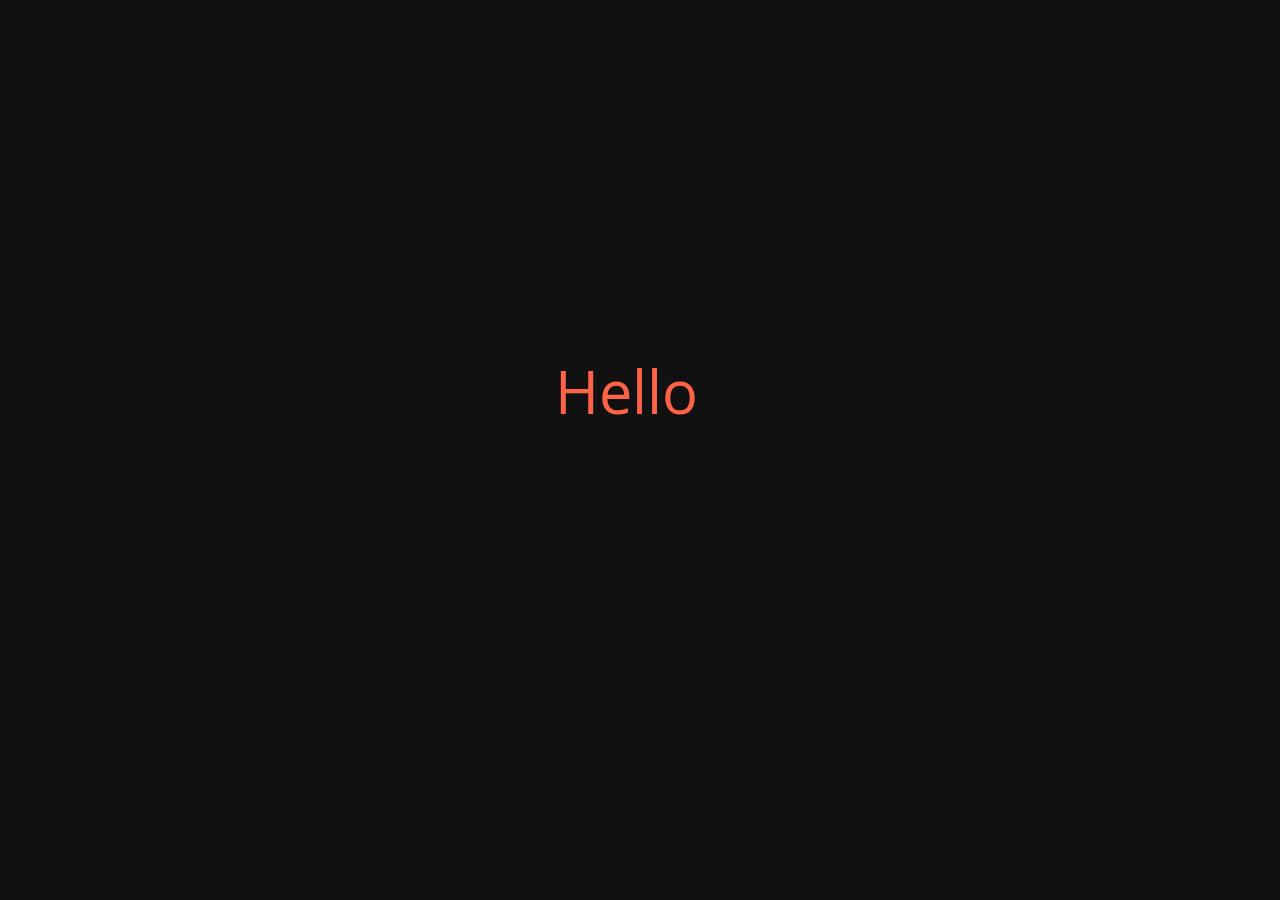
==== index.html @ 6ea202c6 "fisrt site" ====
<!DOCTYPE html>
<html lang="en" >

<head>
  <meta charset="UTF-8">
  <title>f0lder</title>
  
  
  
      <link rel="stylesheet" href="css/style.css">

  
</head>

<body>

  <div class='console-container'><span id='text'></span><div class='console-underscore' id='console'>&#95;</div></div>
  
  

    <script  src="js/index.js"></script>




</body>

</html>
---- css/style.css ----
@import url(https://fonts.googleapis.com/css?family=Khula:700);
body {
  background: #111;
}
.hidden {
  opacity:0;
}
.console-container {
 
  font-family:Khula;
  font-size:4em;
  text-align:center;
  height:200px;
  width:600px;
  display:block;
  position:absolute;
  color:white;
  top:0;
  bottom:0;
  left:0;
  right:0;
  margin:auto;
}
.console-underscore {
   display:inline-block;
  position:relative;
  top:-0.14em;
  left:10px;
}
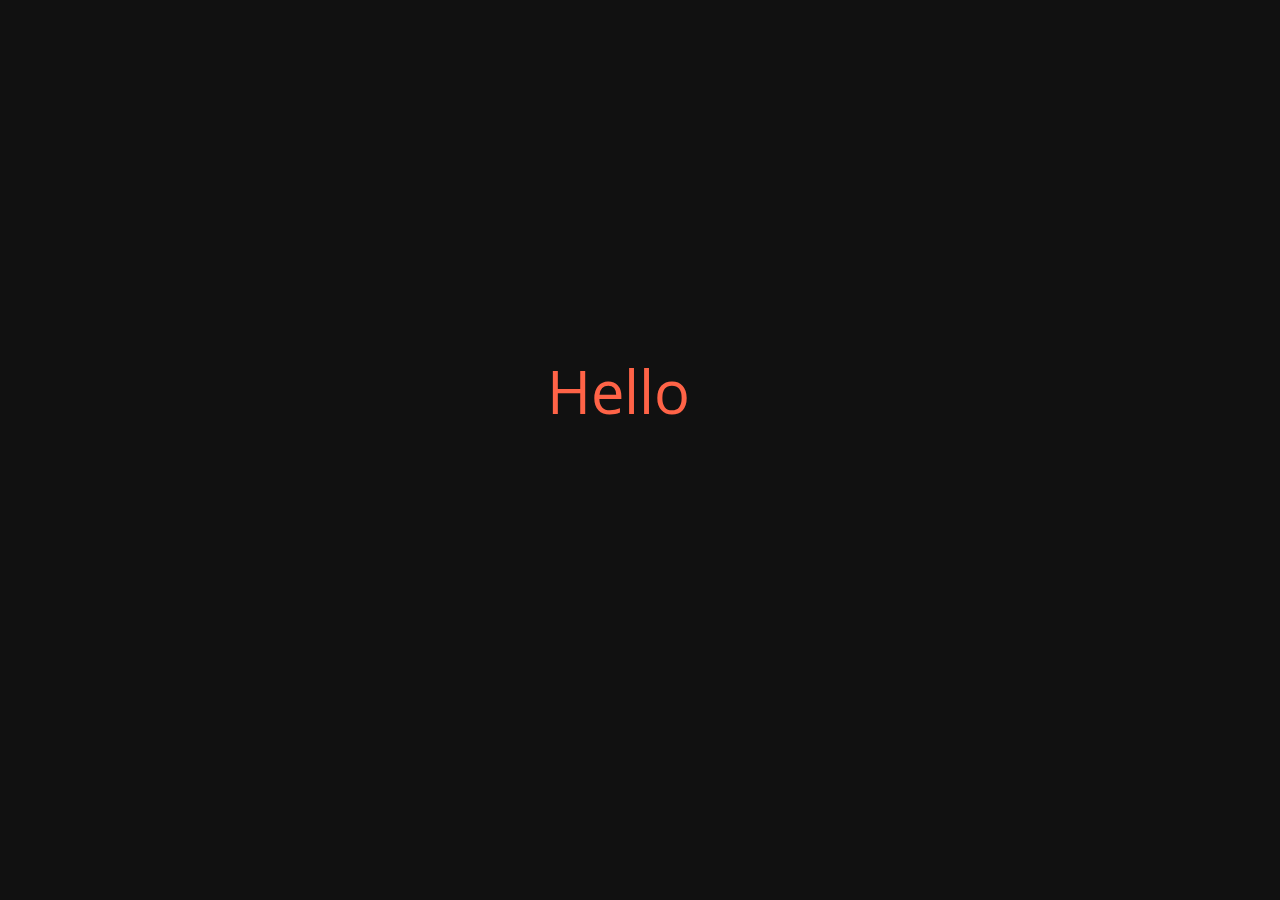
==== commit d91baf52: "just added something new" ====
--- a/index.html
+++ b/index.html
@@ -1,28 +1,30 @@
 <!DOCTYPE html>
-<html lang="en" >
+<html lang="en">
 
 <head>
   <meta charset="UTF-8">
   <title>f0lder</title>
-  
-  
-  
-      <link rel="stylesheet" href="css/style.css">
 
-  
+
+
+  <link rel="stylesheet" href="css/style.css">
+
+
 </head>
 
 <body>
 
-  <div class='console-container'><span id='text'></span><div class='console-underscore' id='console'>&#95;</div></div>
-  
-  
-
-    <script  src="js/index.js"></script>
+  <div class='console-container'><span id='text'></span>
+    <div class='console-underscore' id='console'>&#95;</div>
+  </div>
 
 
+
+  <script src="js/index.js"></script>
+
+  <a href="horor/index.html"> </a>
 
 
 </body>
 
-</html>
+</html>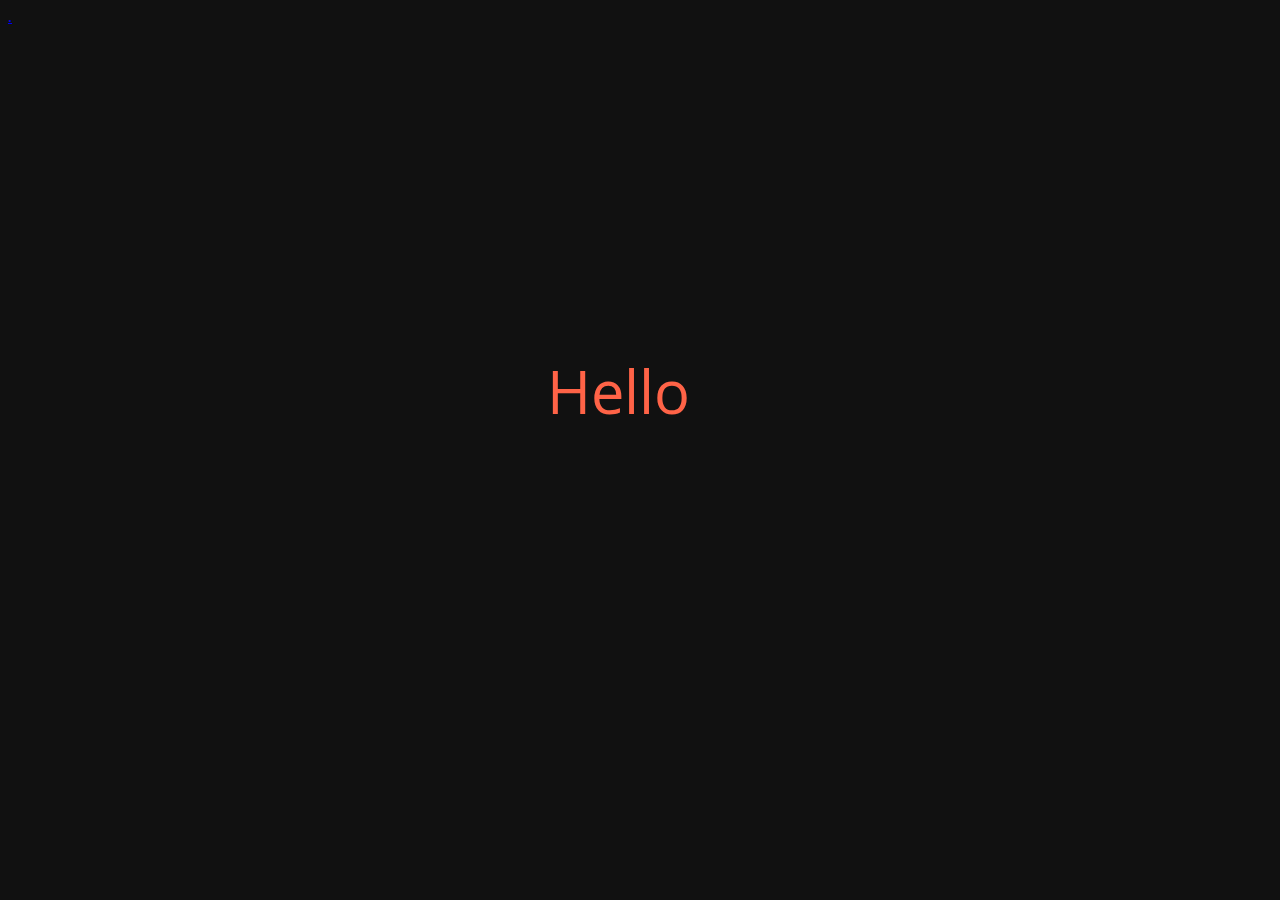
==== commit 64a21657: "Update index.html" ====
--- a/index.html
+++ b/index.html
@@ -22,7 +22,7 @@
 
   <script src="js/index.js"></script>
 
-  <a href="horor/index.html"> </a>
+  <a href="horor/index.html">.</a>
 
 
 </body>
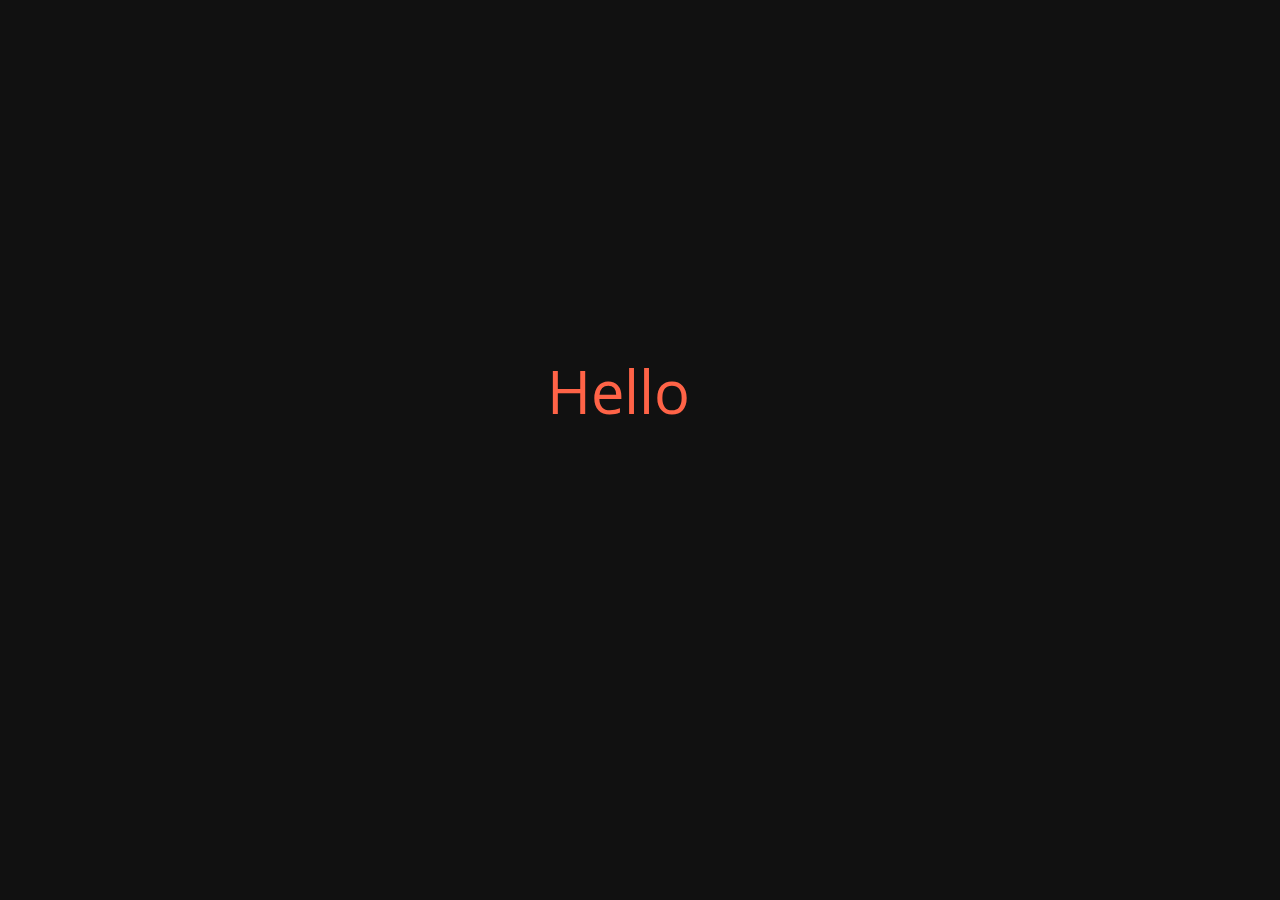
==== commit 0cbcc2d7: "update" ====
--- a/index.html
+++ b/index.html
@@ -22,7 +22,7 @@
 
   <script src="js/index.js"></script>
 
-  <a href="horor/index.html">.</a>
+  <a href="horor/index.html">Wow you just found a secret..</a>
 
 
 </body>
--- a/css/style.css
+++ b/css/style.css
@@ -26,4 +26,29 @@
   position:relative;
   top:-0.14em;
   left:10px;
+}
+a:link {
+  color:#111;
+  background-color: transparent;
+  text-decoration: none;
+}
+a:visited {
+  color:#111;
+  background-color: transparent;
+  text-decoration: none;
+}
+a:hover {
+  color:#111;
+  background-color: transparent;
+  text-decoration: none;
+}
+a:active {
+  color:#111;
+  background-color: transparent;
+  text-decoration: none;
+}
+a{
+  position: absolute;
+bottom: 0%;
+font-family: -apple-system, BlinkMacSystemFont, 'Segoe UI', Roboto, Oxygen, Ubuntu, Cantarell, 'Open Sans', 'Helvetica Neue', sans-serif;
 }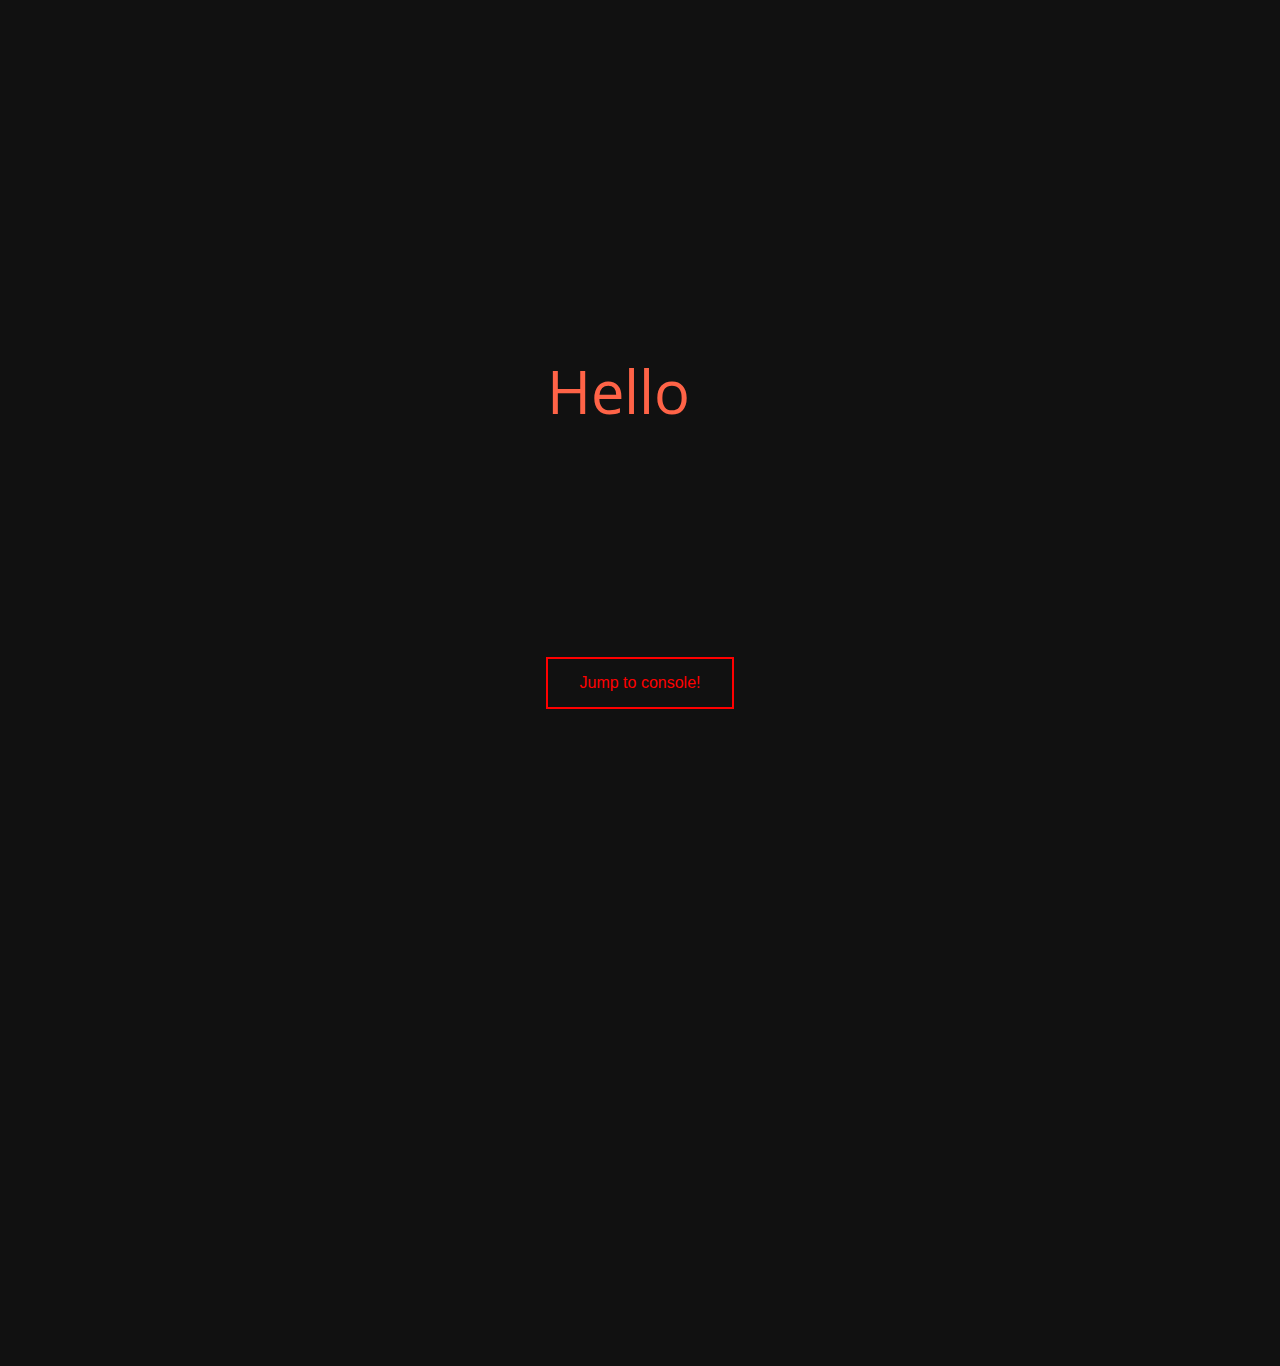
==== commit 0dda4cb5: "update 2" ====
--- a/index.html
+++ b/index.html
@@ -21,6 +21,13 @@
 
 
   <script src="js/index.js"></script>
+  <button id="myButton" class="up">Jump to console!</button>
+
+  <script type="text/javascript">
+    document.getElementById("myButton").onclick = function () {
+      location.href = "terminal/index.html";
+    };
+  </script>
 
   <a href="horor/index.html">Wow you just found a secret..</a>
 
--- a/css/style.css
+++ b/css/style.css
@@ -1,6 +1,13 @@
 @import url(https://fonts.googleapis.com/css?family=Khula:700);
 body {
-  background: #111;
+  background: #111111;
+  justify-content: center;
+  align-content: center;
+  align-items: center;
+  text-align: center;
+  min-height: 150vh;
+  display: flex;
+
 }
 .hidden {
   opacity:0;
@@ -28,22 +35,22 @@
   left:10px;
 }
 a:link {
-  color:#111;
+  color:#111111;
   background-color: transparent;
   text-decoration: none;
 }
 a:visited {
-  color:#111;
+  color:#111111;
   background-color: transparent;
   text-decoration: none;
 }
 a:hover {
-  color:#111;
+  color:#111111;
   background-color: transparent;
   text-decoration: none;
 }
 a:active {
-  color:#111;
+  color:#111111;
   background-color: transparent;
   text-decoration: none;
 }
@@ -51,4 +58,31 @@
   position: absolute;
 bottom: 0%;
 font-family: -apple-system, BlinkMacSystemFont, 'Segoe UI', Roboto, Oxygen, Ubuntu, Cantarell, 'Open Sans', 'Helvetica Neue', sans-serif;
-}+}
+.up:hover,
+.up:focus {
+  box-shadow: inset 0 -3.25em 0 0 var(--hover);
+}
+
+.up {
+  --color: red;
+  --hover: pink;
+
+}
+button {
+  color: var(--color);
+  transition: 0.5s;
+}
+button:hover, button:focus {
+  border-color: var(--hover);
+  color: #fff;
+}
+button {
+  background: none;
+  border: 2px solid;
+  font: inherit;
+  line-height: 1;
+  margin: 0.5em;
+  padding: 1em 2em;
+  font-family: -apple-system, BlinkMacSystemFont, 'Segoe UI', Roboto, Oxygen, Ubuntu, Cantarell, 'Open Sans', 'Helvetica Neue', sans-serif;
+}
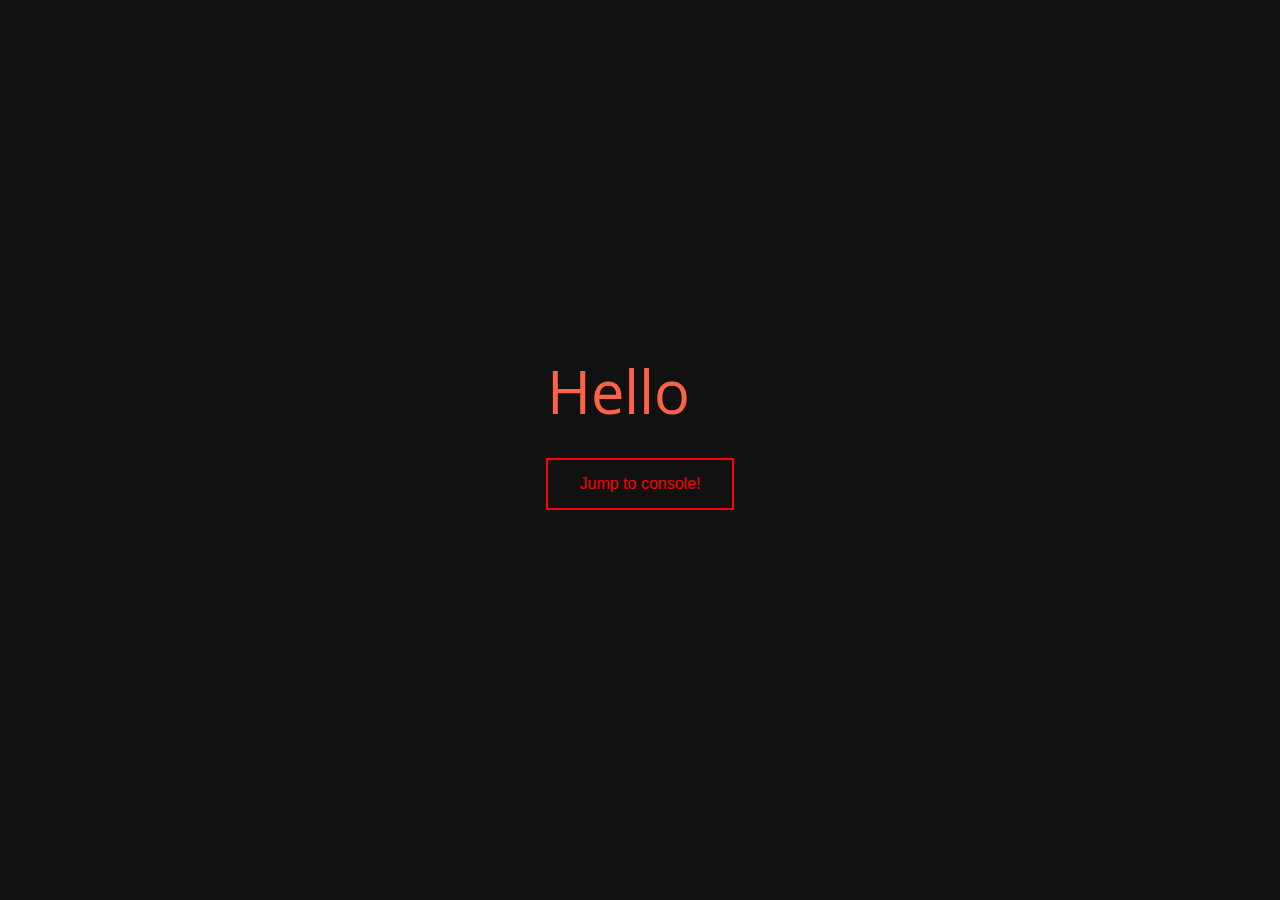
==== commit 8ee980eb: "update" ====
--- a/index.html
+++ b/index.html
@@ -4,7 +4,7 @@
 <head>
   <meta charset="UTF-8">
   <title>f0lder</title>
-
+  <link rel="icon" href="icon.png">
 
 
   <link rel="stylesheet" href="css/style.css">
@@ -17,21 +17,14 @@
   <div class='console-container'><span id='text'></span>
     <div class='console-underscore' id='console'>&#95;</div>
   </div>
-
-
-
   <script src="js/index.js"></script>
   <button id="myButton" class="up">Jump to console!</button>
-
   <script type="text/javascript">
     document.getElementById("myButton").onclick = function () {
       location.href = "terminal/index.html";
     };
   </script>
-
   <a href="horor/index.html">Wow you just found a secret..</a>
-
-
 </body>
 
 </html>--- a/css/style.css
+++ b/css/style.css
@@ -5,7 +5,7 @@
   align-content: center;
   align-items: center;
   text-align: center;
-  min-height: 150vh;
+  
   display: flex;
 
 }
@@ -72,6 +72,7 @@
 button {
   color: var(--color);
   transition: 0.5s;
+  
 }
 button:hover, button:focus {
   border-color: var(--hover);
@@ -84,5 +85,8 @@
   line-height: 1;
   margin: 0.5em;
   padding: 1em 2em;
+  justify-content: center;
   font-family: -apple-system, BlinkMacSystemFont, 'Segoe UI', Roboto, Oxygen, Ubuntu, Cantarell, 'Open Sans', 'Helvetica Neue', sans-serif;
+  position: absolute;
+  top: 50%;
 }
